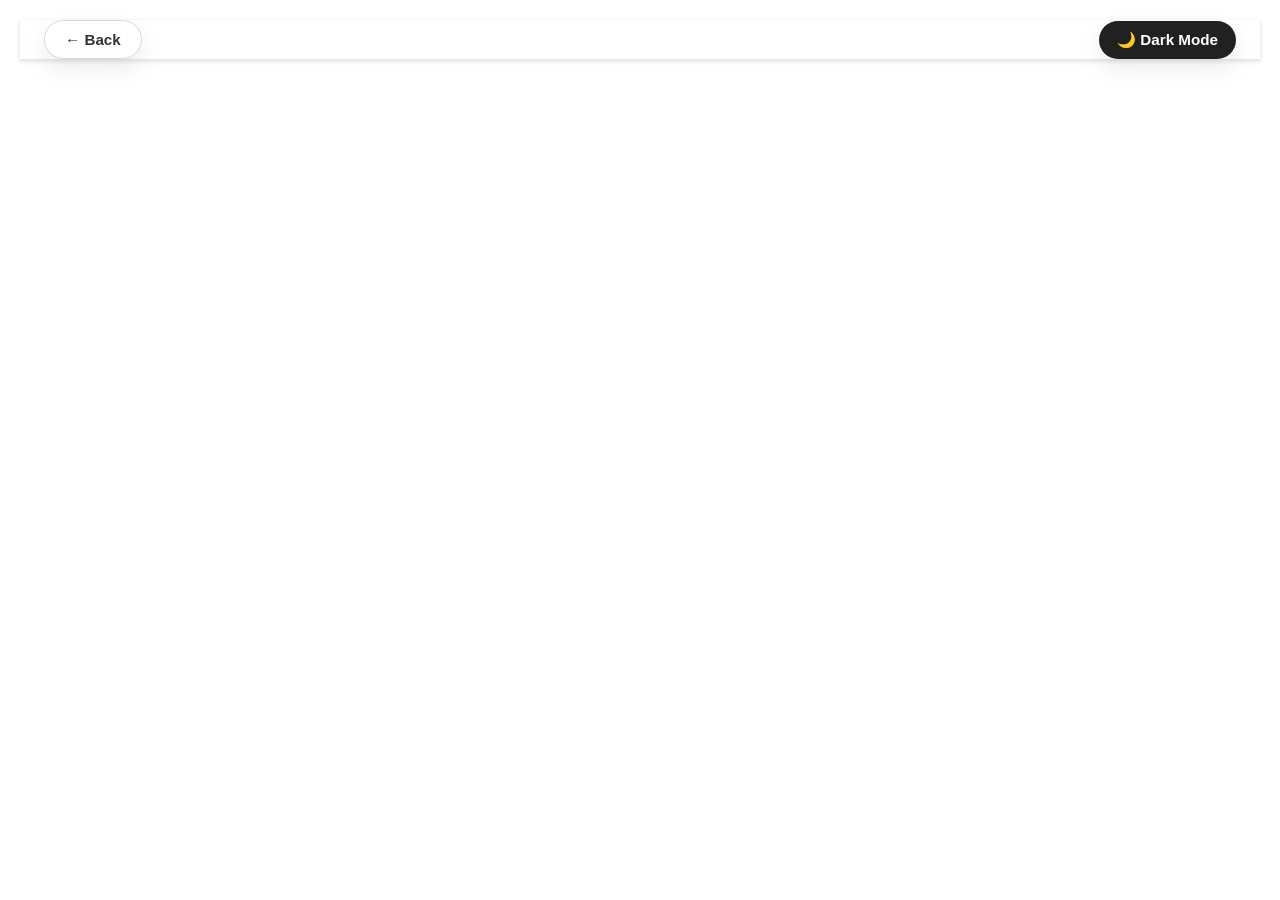
==== country.html @ 3238610a "Updated the code added loader, details section, and dark mode toggle" ====
<!DOCTYPE html>
<html lang="en">
<head>
    <meta charset="UTF-8">
    <meta name="viewport" content="width=device-width, initial-scale=1.0">
    <title>Country</title>
    <link rel="stylesheet" href="./css/style.css">
    <script src="./js/country.js" defer></script>
</head>
<body>

    <header class="header-container">
        <div class="header-content">
            <button class="back-btn">← Back</button>
            <button class="dark-mode">🌙 <span class="mode-label">Dark Mode</span></button>
        </div>
    </header>

    <div class="loader">
        <div class="spinner"></div>

        <style>
            .spinner {
            width: 56px;
            height: 56px;
            display: grid;
            animation: spinner-plncf9 4s infinite;
            }

            .spinner::before,
            .spinner::after {
            content: "";
            grid-area: 1/1;
            border: 9px solid;
            border-radius: 50%;
            border-color: #4caf50 #4caf50 #0000 #0000;
            mix-blend-mode: darken;
            animation: spinner-plncf9 1s infinite linear;
            }

            .spinner::after {
            border-color: #0000 #0000 #dbdcef #dbdcef;
            animation-direction: reverse;
            }

            @keyframes spinner-plncf9 {
                100% {
                    transform: rotate(1turn);
                }
            }
        </style>
    </div>

    <div class="country-details hidden">
        <!-- <h1>Country Details</h1>
        <img src="" alt="">
        <p id="country-name"></p>
        <p id="country-capital"></p>
        <p id="country-population"></p> -->
    </div>
</body>
</html>
---- css/style.css ----
*{
    box-sizing: border-box;
    /* padding: 0; */
    /* margin: 0; */
}

body {
    margin: 0;
    padding: 20px;
    font-family: Nunito, Arial, sans-serif;
    background-color: white;
    color: black;
    transition: 0.3s ease;
}

body.dark {
    background-color: #1a1a1a;
    color: white;
}

body.dark .country-card, 
body.dark header,
body.dark .country-details {
    background-color: #2a2a2a;
    color: white;
}

main{
    padding: 24px;
}

a{
    text-decoration-line: none;
}

button {
    border: none;
    border-radius: 999px;
    padding: 10px 18px;
    font-size: 0.95rem;
    font-weight: 600;
    cursor: pointer;
    transition: transform 0.2s ease, background-color 0.2s ease, box-shadow 0.2s ease;
    box-shadow: 0 10px 25px rgba(0, 0, 0, 0.08);
}

button:hover {
    transform: translateY(-1px);
    box-shadow: 0 14px 30px rgba(0, 0, 0, 0.12);
}

button:focus {
    outline: none;
    box-shadow: 0 0 0 4px rgba(76, 175, 80, 0.2);
}

.back-btn {
    background-color: #ffffff;
    color: #333333;
    border: 1px solid #d8d8d8;
}

.dark-mode {
    background-color: #212121;
    color: #ffffff;
}

#search-btn {
    background-color: #4caf50;
    color: #ffffff;
}

.header-container{
    box-shadow: 0 2px 4px 1px rgba(0,0,0,0.1);
    padding-inline: 24px;

}

.header-content{
    display: flex;
    align-items: center;
    justify-content: space-between;
    max-width: 1300px;
    margin-inline: auto;
    /* padding-inline: 24px; */
    /* background-color: pink; */
}

.title{
    font-weight: 800;
}

.countries-container{
    max-width: 1200px;
    margin-inline: auto;
    margin-top: 16px;
    /* display: flex;
    flex-wrap: wrap; */
    display: grid;
    grid-template-columns: repeat(auto-fill, minmax(220px, 1fr));
    gap: 60px;
    /* gap: 16px; */
    justify-content: center;
}

.country-card{
    display: block;
    width: 250px;
    border: 1px solid #ddd;
    border-radius: 8px;
    overflow: hidden;
    padding-bottom: 24px;
    box-shadow: 0 0px 8px 0px rgba(0,0,0,0.2);
    transition: all 0.3s ease-in-out;
    background-color: white;
    color: black;
    text-decoration: none;
    transition: transform 0.2s ease, box-shadow 0.2s ease;
    /* margin-bottom: 40px; */
}

.country-card:hover{
    transform: scale(1.03);
    box-shadow: 0 0px 16px 0px rgba(0,0,0,0.2);

}

.card-text{
    padding-inline: 16px;
}

.card-text p{
    margin-block: 8px;
}

.card-title{
    font-size: 24px;
    margin-block: 8px;
}

.country-card img{
    width: 100%;
}


/* Center the search bar */
.search-container {
    display: flex;
    justify-content: center;
    align-items: center;
    margin: 40px auto;
    gap: 10px;
}

/* The text box */
#search {
  width: 300px;
  padding: 10px 15px;
  font-size: 16px;
  border: 2px solid #ccc;
  border-radius: 25px;
  outline: none;
  transition: 0.3s ease;
}

/* Make the input glow when typing */
#search:focus {
  border-color: #4CAF50; /* green outline */
  box-shadow: 0 0 5px rgba(76, 175, 80, 0.5);
}

/* The search button */
#search-btn {
  padding: 10px 20px;
  background-color: #4CAF50;
  color: white;
  border: none;
  border-radius: 25px;
  cursor: pointer;
  transition: 0.3s ease;
}

/* Button hover effect */
#search-btn:hover {
  background-color: #45a049;
}




/* country css */
.back-btn {
    padding: 10px 20px;
    cursor: pointer;
}

.loader {
    display: flex;
    justify-content: center;
    font-size: 20px;
    text-align: center;
    margin-top: 50px;
}

.hidden {
    display: none;
}

.country-details {
    margin-top: 40px;
    display: flex;
    justify-content: center;
    gap: 40px;
    align-items: center;
    flex-wrap: wrap;
}

.country-details img {
    width: 100%;
    max-width: 1000px;
    height: auto;
}

.country-details div {
    max-width: 500px;
}

.border-country {
    display: inline-block;
    margin: 5px;
    padding: 5px 10px;
    background: #eee;
    cursor: pointer;
}

body.dark .border-country {
    background: #444;
    color: white;
}
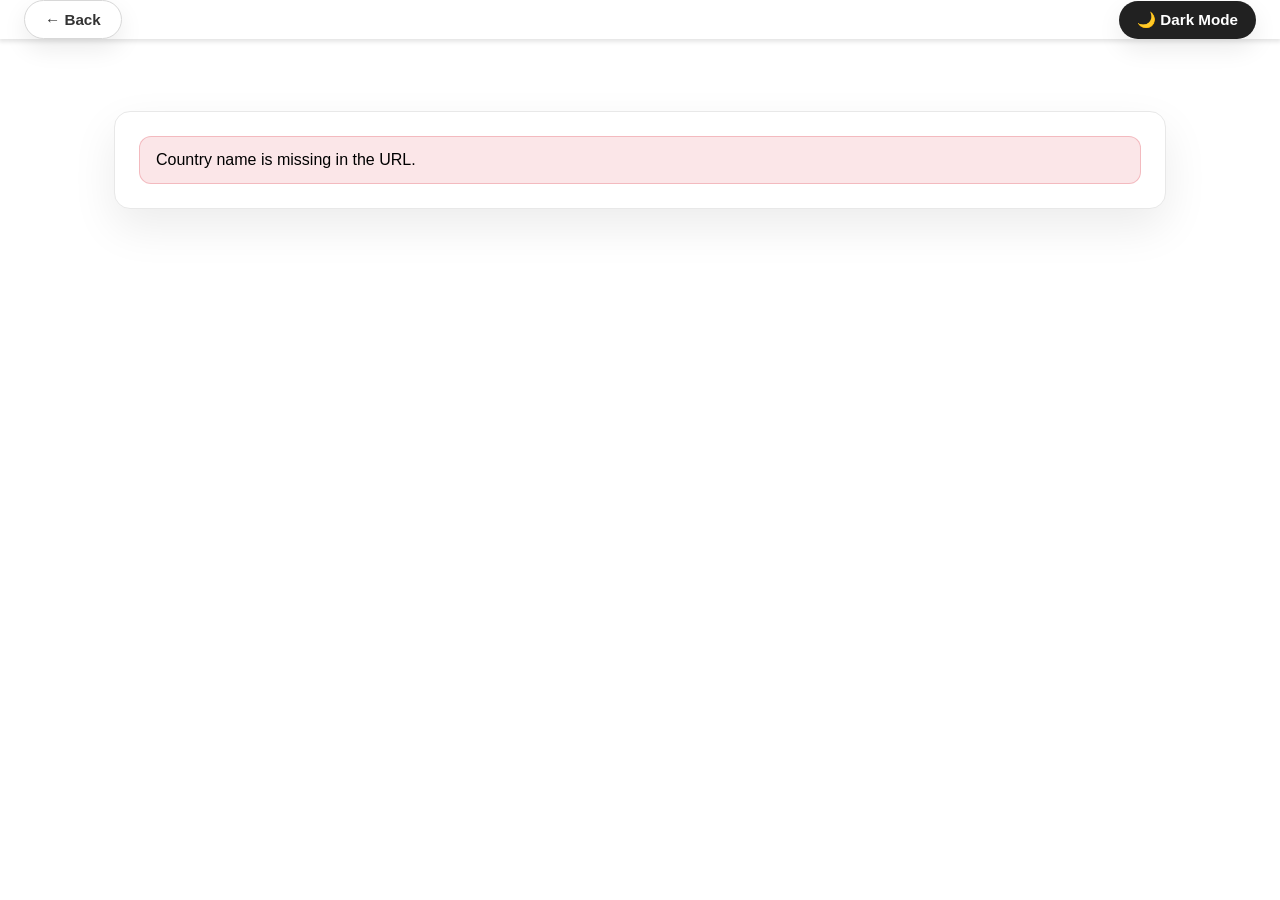
==== commit 02f6b8aa: "Improve country page loader and styling" ====
--- a/country.html
+++ b/country.html
@@ -16,47 +16,13 @@
         </div>
     </header>
 
-    <div class="loader">
-        <div class="spinner"></div>
+    <main class="country-page">
+        <div class="loader" aria-live="polite" aria-busy="true">
+            <div class="spinner" aria-hidden="true"></div>
+            <p class="loader-text">Loading country…</p>
+        </div>
 
-        <style>
-            .spinner {
-            width: 56px;
-            height: 56px;
-            display: grid;
-            animation: spinner-plncf9 4s infinite;
-            }
-
-            .spinner::before,
-            .spinner::after {
-            content: "";
-            grid-area: 1/1;
-            border: 9px solid;
-            border-radius: 50%;
-            border-color: #4caf50 #4caf50 #0000 #0000;
-            mix-blend-mode: darken;
-            animation: spinner-plncf9 1s infinite linear;
-            }
-
-            .spinner::after {
-            border-color: #0000 #0000 #dbdcef #dbdcef;
-            animation-direction: reverse;
-            }
-
-            @keyframes spinner-plncf9 {
-                100% {
-                    transform: rotate(1turn);
-                }
-            }
-        </style>
-    </div>
-
-    <div class="country-details hidden">
-        <!-- <h1>Country Details</h1>
-        <img src="" alt="">
-        <p id="country-name"></p>
-        <p id="country-capital"></p>
-        <p id="country-population"></p> -->
-    </div>
+        <div class="country-details hidden"></div>
+    </main>
 </body>
-</html>+</html>
--- a/css/style.css
+++ b/css/style.css
@@ -6,7 +6,7 @@
 
 body {
     margin: 0;
-    padding: 20px;
+    padding: 0;
     font-family: Nunito, Arial, sans-serif;
     background-color: white;
     color: black;
@@ -196,33 +196,136 @@
 
 .loader {
     display: flex;
+    flex-direction: column;
+    align-items: center;
     justify-content: center;
-    font-size: 20px;
+    gap: 12px;
+    min-height: 50vh;
     text-align: center;
-    margin-top: 50px;
+}
+
+.loader-text {
+    margin: 0;
+    opacity: 0.8;
+}
+
+.spinner {
+    width: 56px;
+    height: 56px;
+    display: grid;
+    animation: spinner-rotate 4s infinite;
+}
+
+.spinner::before,
+.spinner::after {
+    content: "";
+    grid-area: 1/1;
+    border: 9px solid;
+    border-radius: 50%;
+    border-color: #4caf50 #4caf50 #0000 #0000;
+    mix-blend-mode: darken;
+    animation: spinner-rotate 1s infinite linear;
+}
+
+.spinner::after {
+    border-color: #0000 #0000 #dbdcef #dbdcef;
+    animation-direction: reverse;
+}
+
+@keyframes spinner-rotate {
+    100% {
+        transform: rotate(1turn);
+    }
 }
 
 .hidden {
     display: none;
 }
 
+.country-page {
+    max-width: 1100px;
+    margin-inline: auto;
+    padding: 32px 24px;
+}
+
 .country-details {
     margin-top: 40px;
-    display: flex;
-    justify-content: center;
-    gap: 40px;
-    align-items: center;
-    flex-wrap: wrap;
-}
-
-.country-details img {
+    background: #ffffff;
+    border: 1px solid #e8e8e8;
+    border-radius: 16px;
+    padding: 24px;
+    box-shadow: 0 18px 45px rgba(0, 0, 0, 0.08);
+}
+
+body.dark .country-details {
+    background-color: #2a2a2a;
+    border-color: #3a3a3a;
+}
+
+.country-info {
+    display: grid;
+    grid-template-columns: 1.1fr 1fr;
+    gap: 28px;
+    align-items: start;
+}
+
+@media (max-width: 900px) {
+    .country-info {
+        grid-template-columns: 1fr;
+    }
+}
+
+.country-flag img {
     width: 100%;
-    max-width: 1000px;
     height: auto;
-}
-
-.country-details div {
-    max-width: 500px;
+    border-radius: 14px;
+    border: 1px solid rgba(0, 0, 0, 0.08);
+}
+
+body.dark .country-flag img {
+    border-color: rgba(255, 255, 255, 0.12);
+}
+
+.country-name {
+    margin: 0 0 6px;
+    font-size: clamp(28px, 3vw, 40px);
+    line-height: 1.1;
+}
+
+.country-subtitle {
+    margin: 0 0 18px;
+    opacity: 0.75;
+}
+
+.details-grid {
+    display: grid;
+    grid-template-columns: 1fr 1fr;
+    gap: 10px 18px;
+}
+
+@media (max-width: 600px) {
+    .details-grid {
+        grid-template-columns: 1fr;
+    }
+}
+
+.details-grid p {
+    margin: 0;
+    padding: 10px 12px;
+    border-radius: 12px;
+    background: rgba(0, 0, 0, 0.03);
+}
+
+body.dark .details-grid p {
+    background: rgba(255, 255, 255, 0.06);
+}
+
+.error-text {
+    margin: 0;
+    padding: 14px 16px;
+    border-radius: 12px;
+    background: rgba(220, 53, 69, 0.12);
+    border: 1px solid rgba(220, 53, 69, 0.25);
 }
 
 .border-country {
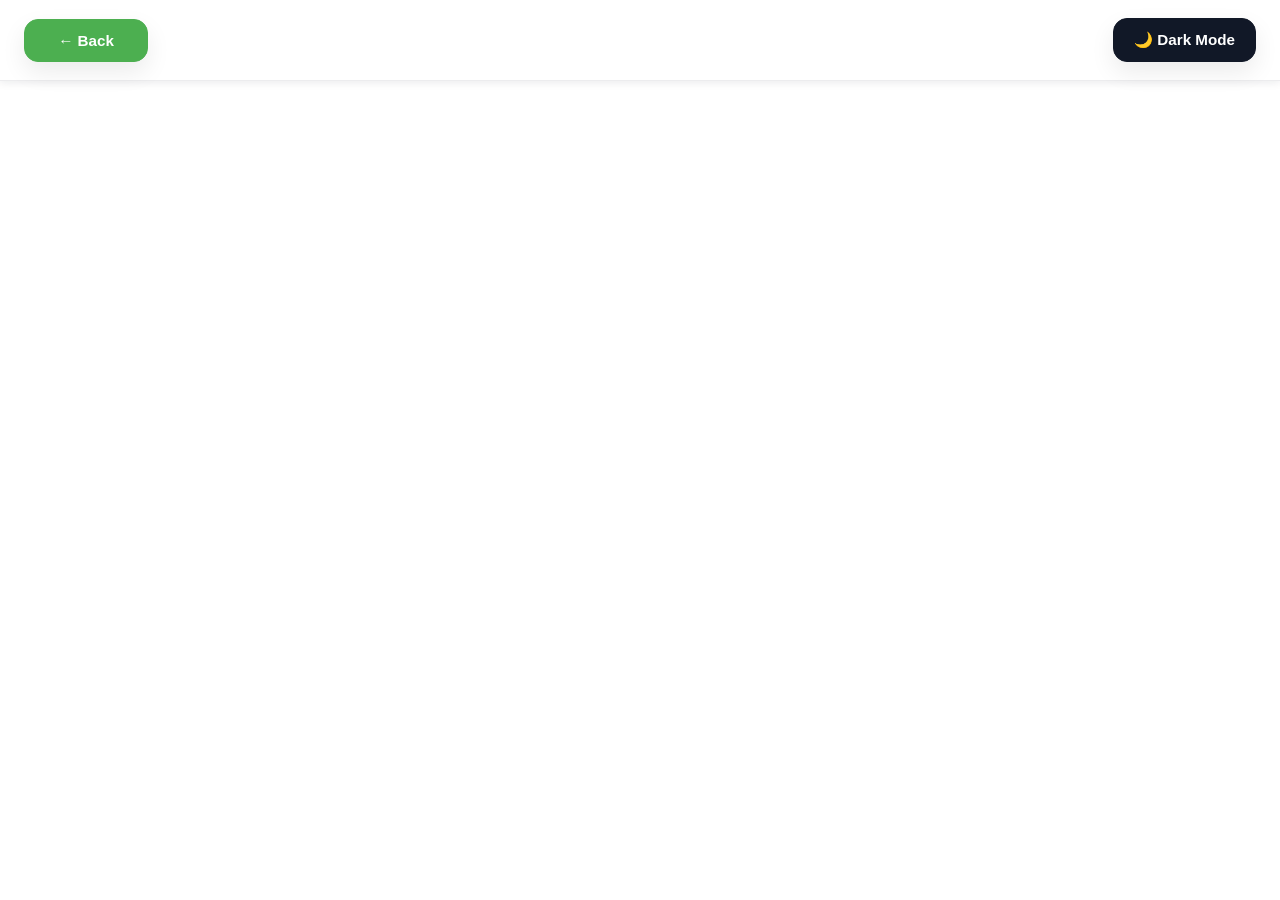
==== commit fbf3d33c: "Adding favicon to it" ====
--- a/country.html
+++ b/country.html
@@ -6,6 +6,8 @@
     <title>Country</title>
     <link rel="stylesheet" href="./css/style.css">
     <script src="./js/country.js" defer></script>
+    <!-- favicon -->
+    <link rel="icon" type="image/png" href="./Asset/numi.png">
 </head>
 <body>
 
--- a/css/style.css
+++ b/css/style.css
@@ -54,15 +54,32 @@
     box-shadow: 0 0 0 4px rgba(76, 175, 80, 0.2);
 }
 
+.back-btn,
+.dark-mode {
+    min-width: 124px;
+    padding: 12px 20px;
+    border-radius: 14px;
+    font-weight: 700;
+}
+
 .back-btn {
-    background-color: #ffffff;
-    color: #333333;
-    border: 1px solid #d8d8d8;
+    background-color: #4caf50;
+    color: #ffffff;
+    border: 1px solid #4caf50;
+}
+
+.back-btn:hover {
+    background-color: #45a049;
 }
 
 .dark-mode {
-    background-color: #212121;
+    background-color: #111827;
     color: #ffffff;
+    border: 1px solid #111827;
+}
+
+.dark-mode:hover {
+    background-color: #1f2937;
 }
 
 #search-btn {
@@ -71,9 +88,10 @@
 }
 
 .header-container{
-    box-shadow: 0 2px 4px 1px rgba(0,0,0,0.1);
-    padding-inline: 24px;
-
+    background-color: #ffffff;
+    box-shadow: 0 2px 8px rgba(15, 23, 42, 0.08);
+    padding: 18px 24px;
+    border-bottom: 1px solid rgba(15, 23, 42, 0.08);
 }
 
 .header-content{
@@ -82,8 +100,7 @@
     justify-content: space-between;
     max-width: 1300px;
     margin-inline: auto;
-    /* padding-inline: 24px; */
-    /* background-color: pink; */
+    gap: 16px;
 }
 
 .title{
@@ -154,35 +171,35 @@
 
 /* The text box */
 #search {
-  width: 300px;
-  padding: 10px 15px;
-  font-size: 16px;
-  border: 2px solid #ccc;
-  border-radius: 25px;
-  outline: none;
-  transition: 0.3s ease;
+    width: 300px;
+    padding: 10px 15px;
+    font-size: 16px;
+    border: 2px solid #ccc;
+    border-radius: 25px;
+    outline: none;
+    transition: 0.3s ease;
 }
 
 /* Make the input glow when typing */
 #search:focus {
-  border-color: #4CAF50; /* green outline */
-  box-shadow: 0 0 5px rgba(76, 175, 80, 0.5);
+    border-color: #4CAF50; /* green outline */
+    box-shadow: 0 0 5px rgba(76, 175, 80, 0.5);
 }
 
 /* The search button */
 #search-btn {
-  padding: 10px 20px;
-  background-color: #4CAF50;
-  color: white;
-  border: none;
-  border-radius: 25px;
-  cursor: pointer;
-  transition: 0.3s ease;
+    padding: 10px 20px;
+    background-color: #4CAF50;
+    color: white;
+    border: none;
+    border-radius: 25px;
+    cursor: pointer;
+    transition: 0.3s ease;
 }
 
 /* Button hover effect */
 #search-btn:hover {
-  background-color: #45a049;
+    background-color: #45a049;
 }
 
 
@@ -190,7 +207,6 @@
 
 /* country css */
 .back-btn {
-    padding: 10px 20px;
     cursor: pointer;
 }
 
@@ -246,6 +262,7 @@
     max-width: 1100px;
     margin-inline: auto;
     padding: 32px 24px;
+    text-align: center;
 }
 
 .country-details {
@@ -255,6 +272,7 @@
     border-radius: 16px;
     padding: 24px;
     box-shadow: 0 18px 45px rgba(0, 0, 0, 0.08);
+    text-align: center;
 }
 
 body.dark .country-details {
@@ -267,6 +285,8 @@
     grid-template-columns: 1.1fr 1fr;
     gap: 28px;
     align-items: start;
+    justify-content: center;
+    justify-items: center;
 }
 
 @media (max-width: 900px) {
@@ -290,11 +310,19 @@
     margin: 0 0 6px;
     font-size: clamp(28px, 3vw, 40px);
     line-height: 1.1;
+    text-align: center;
 }
 
 .country-subtitle {
     margin: 0 0 18px;
     opacity: 0.75;
+    text-align: center;
+}
+
+.country-details p,
+.country-details h2,
+.country-details h1 {
+    text-align: center;
 }
 
 .details-grid {
